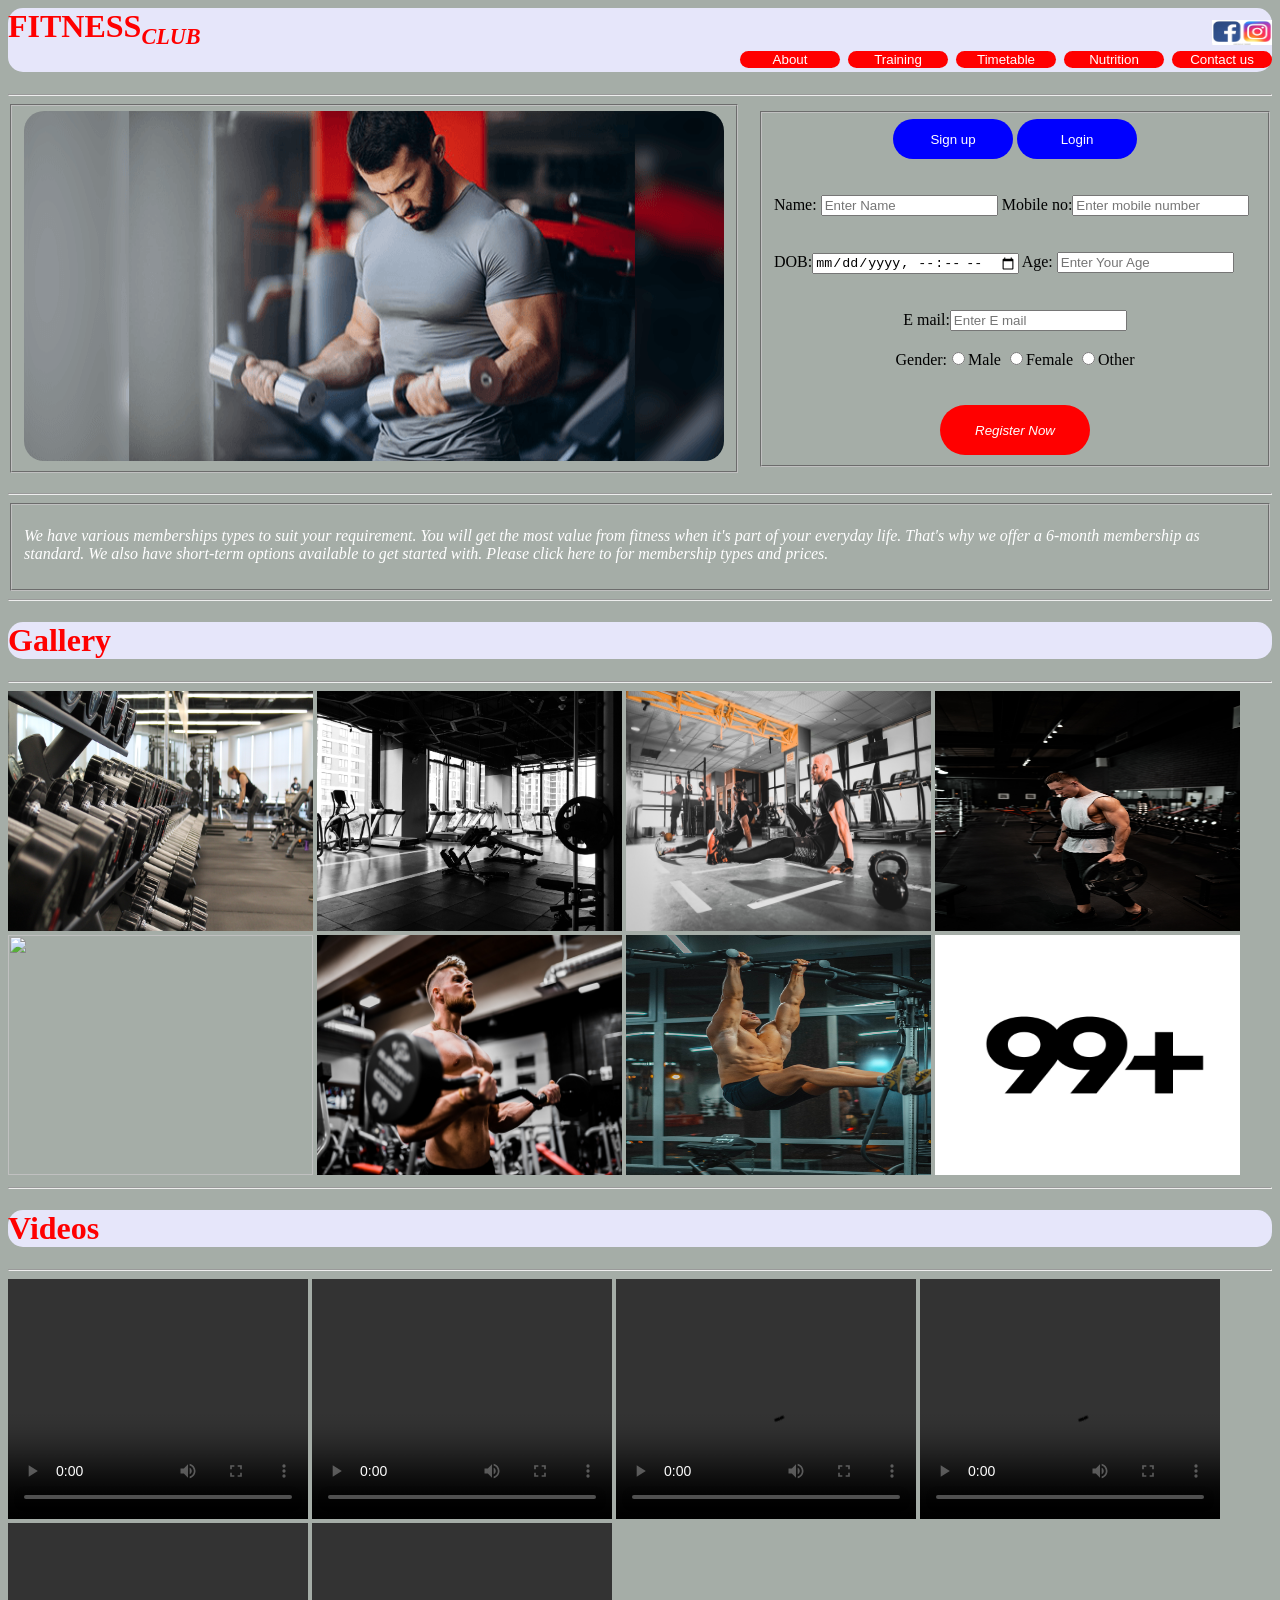
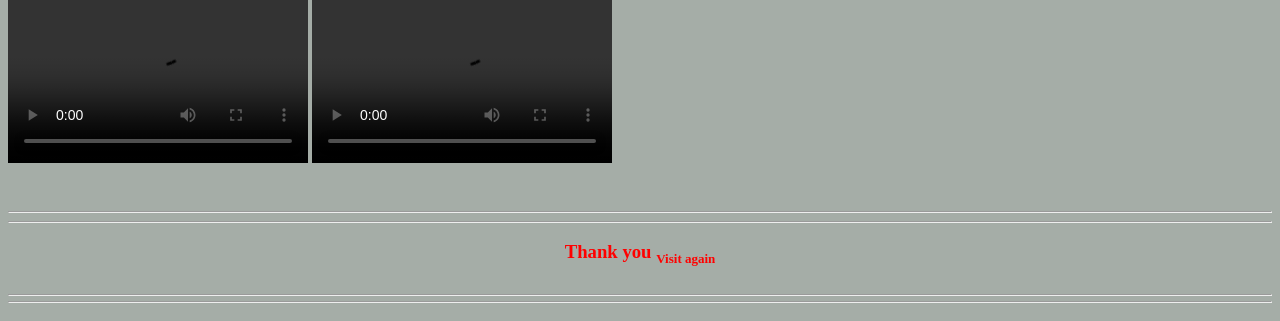
==== CA.html @ 46eed4d4 "Add files via upload" ====
<html>
<head>
<title>CA</title>
<style>
div.x{
background-color:lavender;
}
h1{
background-color:lavender;
color:red;
border-radius:15px;
}     
div.a {
  text-align:right;
}
div.ex1 {
  margin-top:-30px;
}
div.ex2{
  margin-top:-10px;
}
.ex3{
  margin-top: -362px;
  margin-left: 750px;
}
.button1{
width:100px;
border-radius:25px;
border-width:0px;
color:white;
background-color:red;
}

.width1{
  width:10%;
}
.width2{
  width:100%;
}

.button2{
width:20px;
border-radius:25px;
border-width:0px;
font-weight:bold;
color:white;
background-color:blue;
}

.button3{
width:120px;
height:40px;
border-radius:25px;
border-width:0px;
color:white;
background-color:blue;
}
.button4{
width:150px;
height:50px;
border-radius:25px;
border-width:0px;
color:white;
background-color:red;
}
p{
color:white;
}

.ad {
  position: relative;
  width: 50%;
}
.margin{
         margin-top: -110px;
}
.header-right {
     float: right;
}
.image {
  opacity: 1;
  display: block;
  transition: .5s ease;
  backface-visibility: hidden;
  border-radius: 20px;
}

.middle {
  transition: .5s ease;
  opacity: 0;
  position: absolute;
  top: 50%;
  left: 100%;
  transform: translate(-50%, -50%);
  -ms-transform: translate(-50%, -50%)
}

.ad:hover .image {
  opacity: 0.3;
}

.ad:hover .middle {
  opacity: 1;
}

h3{
color:red;
}

</style>
</head>
<body bgcolor="#a5ada7">
<h1>FITNESS<sub><small><i>CLUB</i></small></sub>
<div class="ex1">
<div class="a">
  <img src="fc.webp"  width="60px" height="25px">
<br>
<div class="ex2">
<a href="CA about.html" target="_blank"><button class="button1">About</button></a>
<a href="CA Training.html" target="_blank"><button class="button1">Training</button></a>
<a href="CA Timetable.html" target="_blank"><button class="button1">Timetable</button></a>
<a href="CA Nutrition.html" target="_blank"><button class="button1">Nutrition</button></a>
<a href="CA contact.html" target="_blank"><button class="button1">Contact us</button></a>
</div>
</div>
</div>
</h1>
<hr>
<div class="width1">
  <fieldset >
<div class="header-right">
  <div class="margin1">
  <div class="ad">
    <img src="gym.png"  alt="Avatar" class="image" width="700px" height="350px">
    <div class="middle">
  
      <a href="CA knowmore.html" target="_blank"><button class="button4"><big>Know</big><i>more...</i></button></a>
    </div>
  </div>
  </div>
  </div>
</fieldset>
</div>
  <div class="ex3">
  <div class="width2">
  <fieldset>
<center>
<a href="CA signin.html" target="_blank"><button class="button3">Sign up</button></a>
<a href="Ca login.html" target="_blank"><button class="button3">Login</button></a>
</center>
<br>
<br>
Name: <input type="text" name="Name"placeholder="Enter Name" />
Mobile no:<input type="tel" id="phone" name="phone" placeholder="Enter mobile number"/>
<br>
<br>
<br>
DOB:<input type="datetime-local" id="birthdaytime" name="birthdaytime"/>
Age: <input type="text" name="age" placeholder="Enter Your Age"/>
<br>
<br>
<br>
<center>
E mail:<input type="email" id="email" name="email" placeholder="Enter E mail"/>
<br>
<br>
Gender:<input type="radio" name="Gender" value="Male">Male 
<input type="radio" name="Gender" value="Female">Female 
<input type="radio" name="Gender" value="Other">Other
</center>
<br>
<br>
<center>
<button class="button4"><i>Register Now</i></button>
</center>
</fieldset>
</div>
</div>
<br>
<hr>
<fieldset>
<p><i>We have various memberships types to suit your requirement.
 You will get the most value from fitness when it's part of your everyday life.
 That's why we offer a 6-month membership as standard.
 We also have short-term options available to get started with. 
Please click here to for membership types and prices.</i></p>
</fieldset>
<hr>
<h1>Gallery</h1>
<hr>
<img src="p1.jpg" height="240px" width="305px">
<img src="p2.jpg" height="240px" width="305px">
<img src="p3.jpg" height="240px" width="305px">
<img src="p4.jpg" height="240px" width="305px">
<img src="p5.jpg" height="240px" width="305px">
<img src="p6.jpg" height="240px" width="305px">
<img src="p7.jpg" height="240px" width="305px">
<img src= "99+.png" height="240" width="305px">
<br>
<hr>
<h1>Videos</h1>
<hr>
<video width="300" height="240" controls>
  <source src="video1.mp4" type="video/mp4">
  <source src="video1.ogg" type="video/ogg">
  Your browser does not support the video tag.
</video>
<!-- <video width="300" height="240" controls>
  <source src="rrr.mp4" type="video/mp4">
  <source src="rrr.ogg" type="video/ogg">
  Your browser does not support the video tag.
</video> -->

<video width="300" height="240" controls>
  <source src="video2.mp4" type="video/mp4">
  <source src="video2.ogg" type="video/ogg">
  Your browser does not support the video tag.
</video>
<video text-align:right; width="300" height="240" controls>
  <source src="video3.mp4" type="video/mp4">
  <source src="video3.ogg" type="video/ogg">
  Your browser does not support the video tag.
</video>
<video width="300" height="240" controls>
  <source src="video4.mp4"type="video/mp4">
  <source src="video4.ogg" type="video/ogg">
  Your browser does not support the video tag.
</video>
<video width="300" height="240" controls>
  <source src="video5.mp4" type="video/mp4">
  <source src="video5.ogg" type="video/ogg">
  Your browser does not support the video tag.
</video>
<video width="300" height="240" controls>
  <source src="video6.mp4" type="video/mp4">
  <source src="video6.ogg" type="video/ogg">
  Your browser does not support the video tag.
</video>
<!-- <video text-align:right; width="300" height="240" controls>
  <source src="la.mp4" type="video/mp4">
  <source src="la.ogg" type="video/ogg">
  Your browser does not support the video tag.
</video> -->

<br>
<br>
<br>
<hr>
<hr>
<center>
<h3>Thank you <sub><small>Visit again<small><sub><h3>
<br>
<hr>
<hr>

</body>
</html>
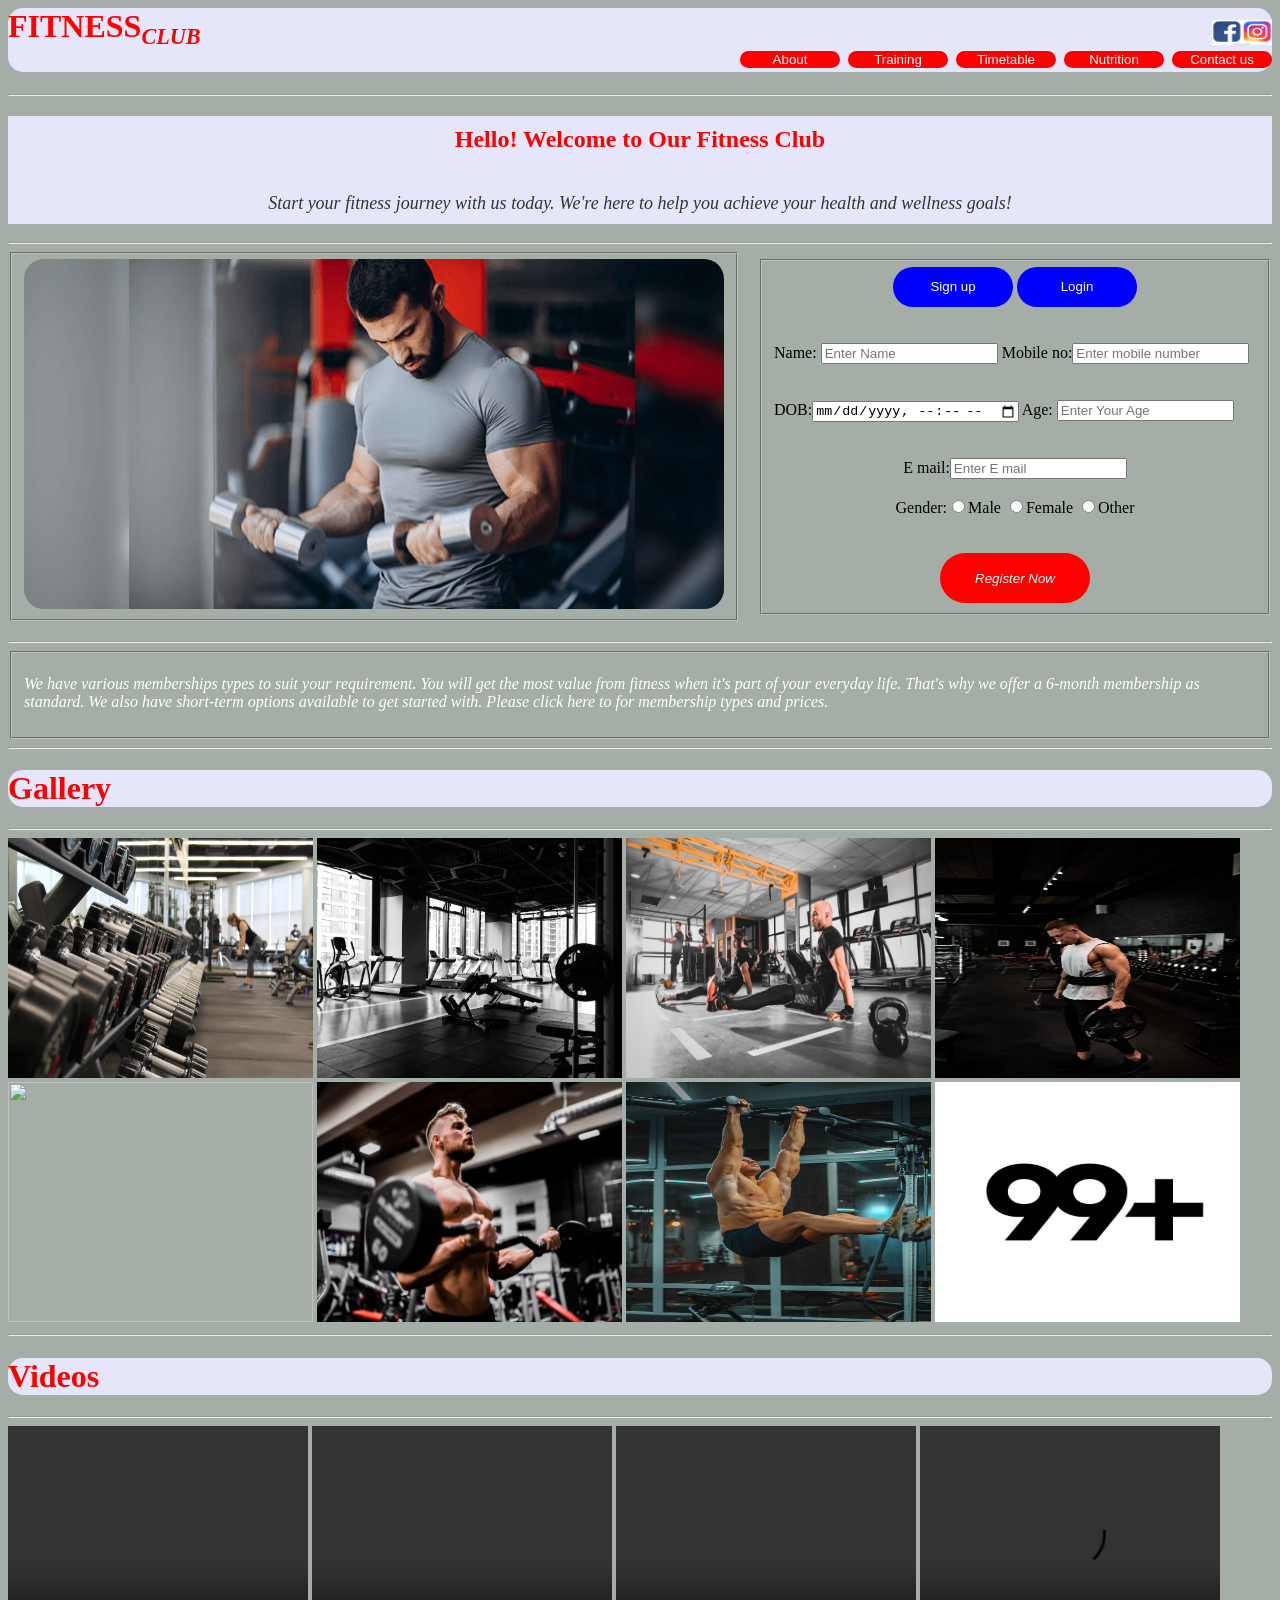
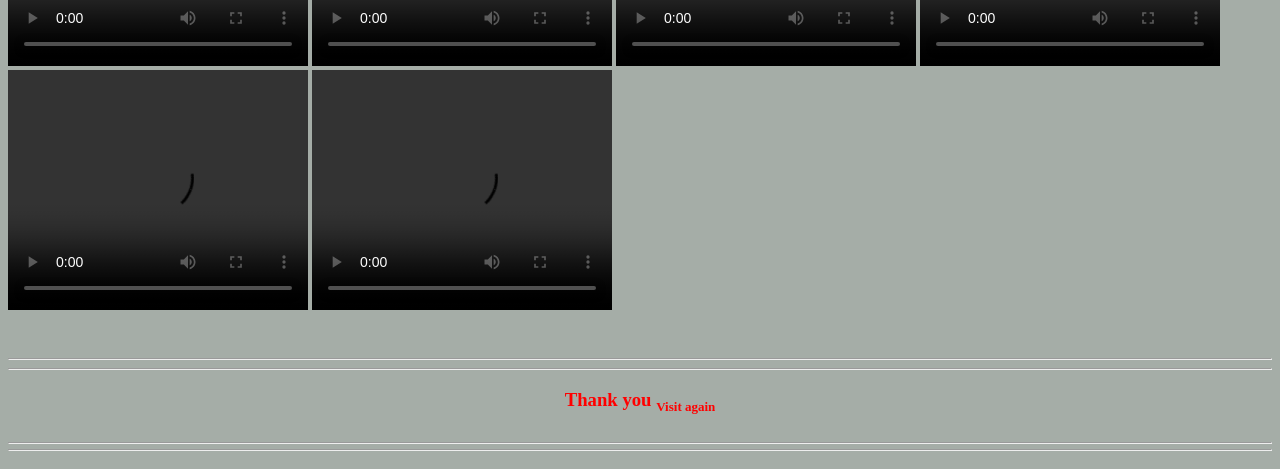
==== commit 9221e033: "Add hello welcome greeting to homepage Agent-Logs-Url: https://github.com/INDUKURI-NIKHIL-REDDY/GYM-" ====
--- a/CA.html
+++ b/CA.html
@@ -125,6 +125,13 @@
 </div>
 </div>
 </h1>
+<hr>
+<div class="x">
+<center>
+<h2 style="color: red; padding: 10px;">Hello! Welcome to Our Fitness Club</h2>
+<p style="color: #333; font-size: 18px; padding: 10px;"><i>Start your fitness journey with us today. We're here to help you achieve your health and wellness goals!</i></p>
+</center>
+</div>
 <hr>
 <div class="width1">
   <fieldset >
